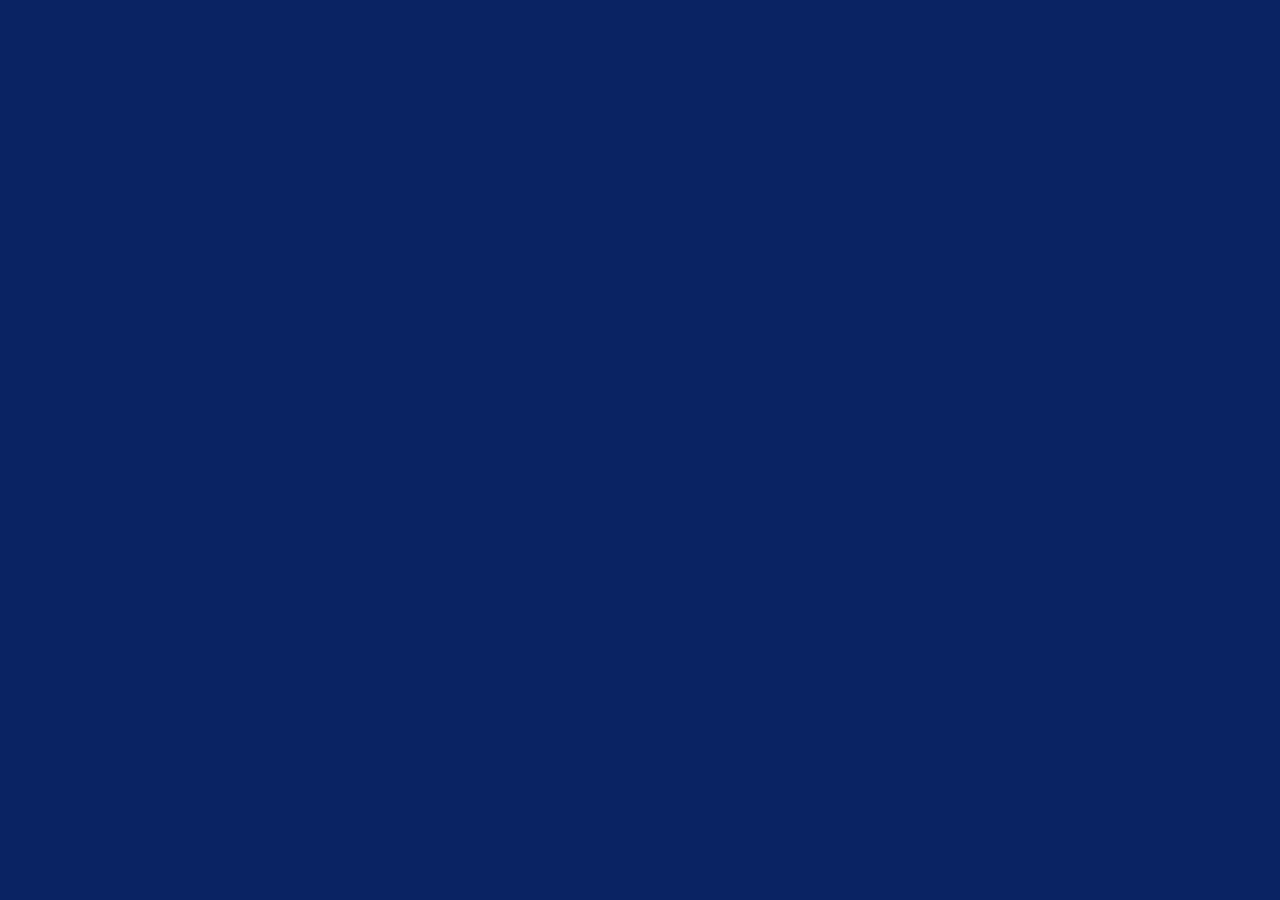
==== index.html @ 6636ddfa "first edit" ====
<!DOCTYPE html>
<html lang="en">

<head>
    <meta charset="UTF-8">
    <meta http-equiv="X-UA-Compatible" content="IE=edge">
    <meta name="viewport" content="width=device-width, initial-scale=1.0">
    <title>first try porfolio</title>
    <link rel="stylesheet" href="./style sheet.css">


</head>







<body>

    <div>

    </div>



</body>








</html>
---- style sheet.css ----
:root {}

body {
    background-color: #0A2463;
}
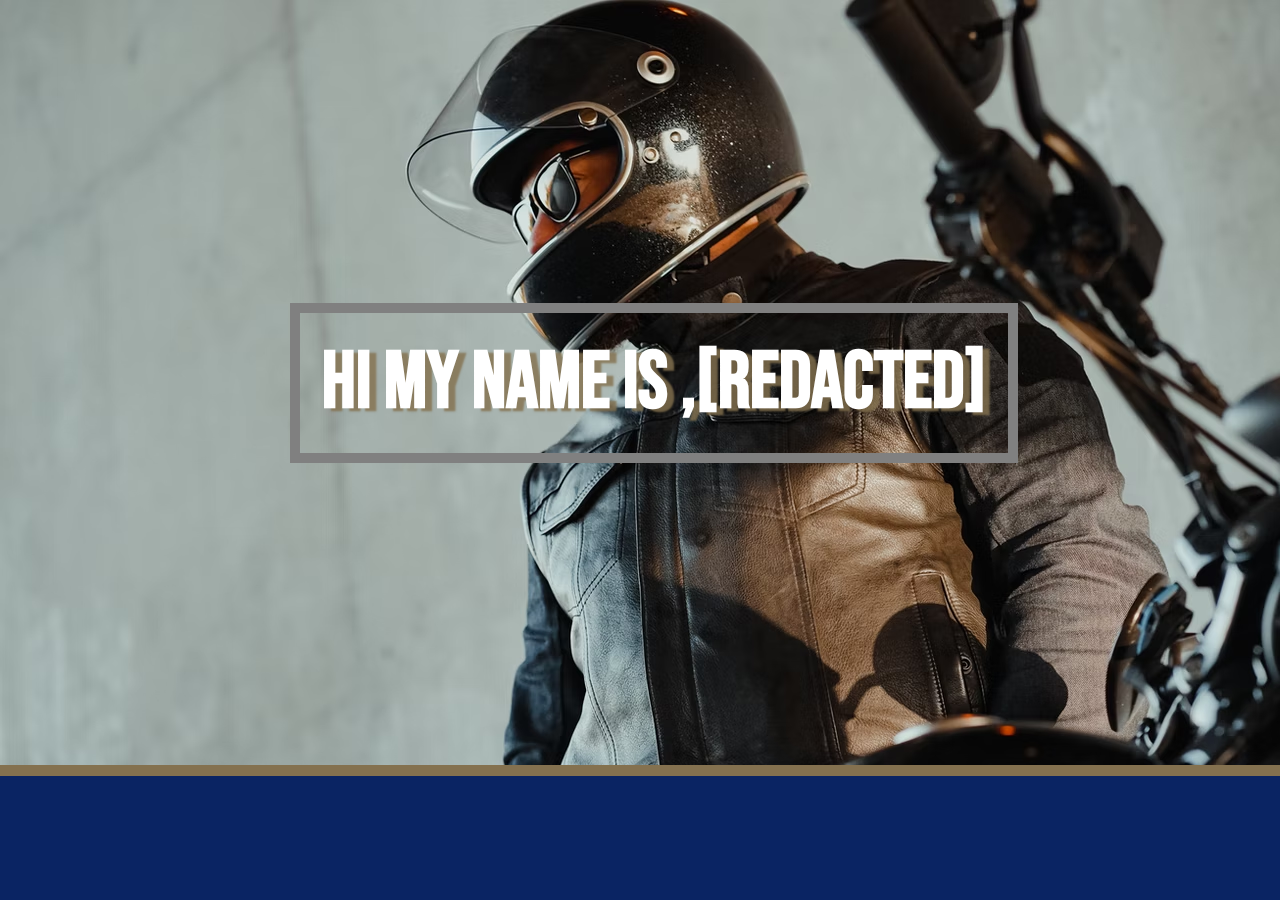
==== commit 283c063a: "seccond" ====
--- a/index.html
+++ b/index.html
@@ -12,26 +12,18 @@
 </head>
 
 
-
-
-
-
-
 <body>
 
-    <div>
-
+    <div id="top">
+        <span class="main-span">
+            <div>
+        <h1 class="main-div-two">Hi my name is ,[redacted]</h1>
+            </div>
+        </span>
     </div>
 
 
 
 </body>
 
-
-
-
-
-
-
-
 </html>--- a/style sheet.css
+++ b/style sheet.css
@@ -1,5 +1,47 @@
 :root {}
 
+html,
 body {
     background-color: #0A2463;
+    margin: 0;
+    padding: 0;
+    align-items: center;
+}
+
+#top {
+    background-image: url(./main\ page\ first\ image.avif);
+    width: 100vw;
+    height: 85vh;
+    margin: 0px;
+    padding: 0;
+    background-repeat: no-repeat;
+    display: flex;
+    justify-items: center;
+    align-items: center;
+    /* padding-left: 200px; */
+    border-bottom: 11px solid #84714F;
+}
+
+h1 {
+    color: white;
+    margin: 0;
+    text-align: center;
+    /* padding-top: 260px; */
+    font-family: BebasNeue-Regular;
+    font-size: 5rem;
+    text-shadow: 7px 3px 2px rgba(132, 113, 79, 0.82);
+}
+
+@font-face {
+    font-family: BebasNeue-Regular;
+    src: url(./fonts/BebasNeue-Regular.ttf);
+}
+
+.main-span {
+    padding-left: 290px;
+}
+
+.main-div-two {
+    border: 10px solid grey;
+    padding: 22px;
 }